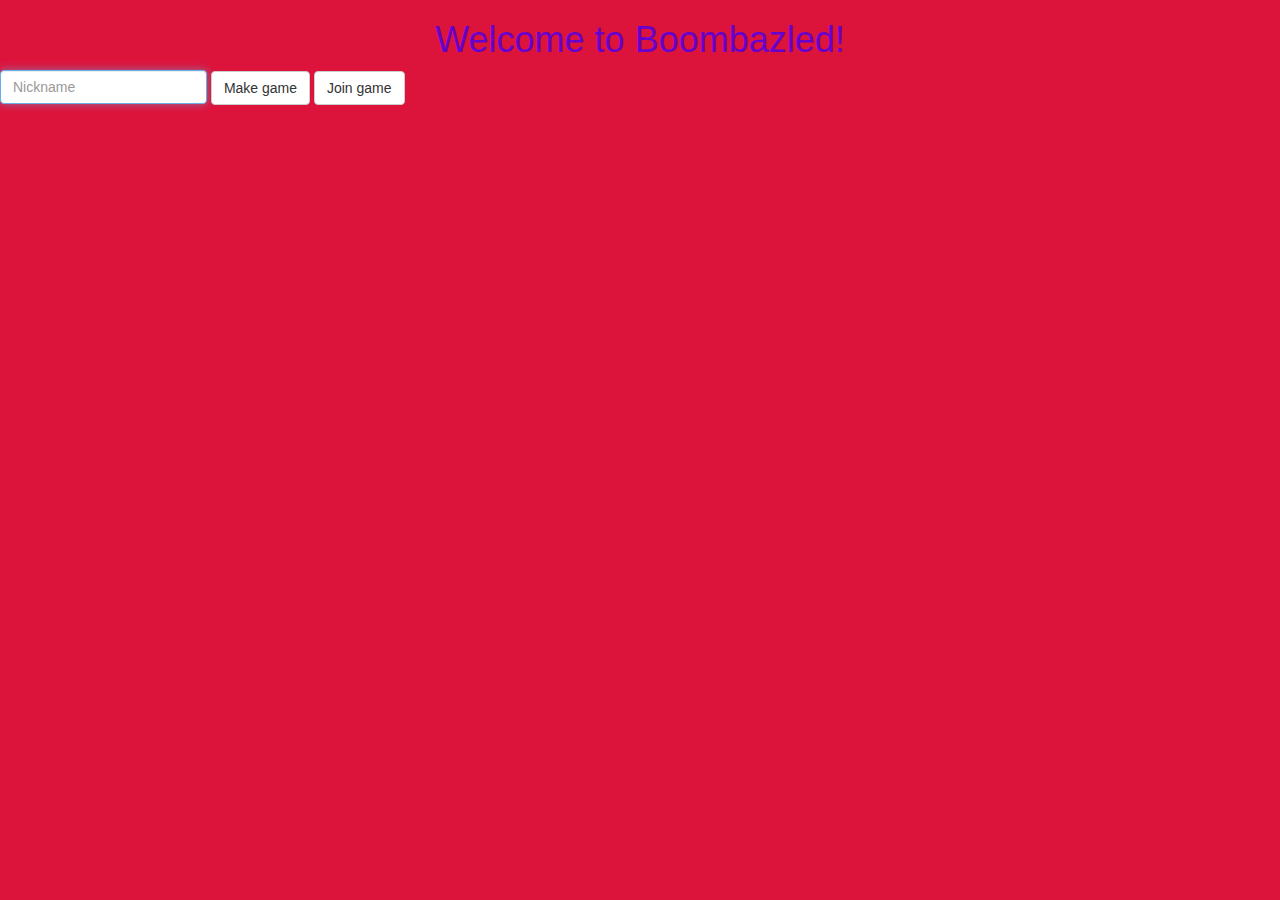
==== index.html @ 8025300e "styles" ====
<!DOCTYPE html>

<html lang="en">

    <head>

        <!-- https://developer.mozilla.org/en-US/docs/Web/HTML/Element/meta -->
        <meta charset="utf-8"/>
        <meta content="initial-scale=1, width=device-width" name="viewport"/>

        <!-- documentation at http://getbootstrap.com/, alternative themes at https://www.bootstrapcdn.com/bootswatch/ -->
        <link href="https://maxcdn.bootstrapcdn.com/bootstrap/3.3.7/css/bootstrap.min.css" rel="stylesheet"/>

        <link href="styles.css" rel="stylesheet"/>

        <script src="https://code.jquery.com/jquery-3.1.1.min.js"></script>
        <script src="https://maxcdn.bootstrapcdn.com/bootstrap/3.3.7/js/bootstrap.min.js"></script>

        <title>Log In</title>

    </head>

    <body>

        <div class="title">
            <h1>Welcome to Boombazled!</h1>
        </div>

        <fieldset>
            <div class="form-group">
                <input autocomplete="off" autofocus class="form-control" name="nickname" placeholder="Nickname" type="text"/>
            </div>
            <div class="button">
                <button class="btn btn-default" type="submit">Make game</button>
            </div>
            <div class="button">
                <button class="btn btn-default" type="submit">Join game</button>
            </div>
        </fieldset>


    </body>

</html>
---- styles.css ----
body
{
    font-family: "Lucida Sans Unicode", "Lucida Grande", sans-serif;
    background-color: #DC143C;
}

main
{

    /* override Bootstrap's 100% width for form controls */
    width: auto;
}

.form-group
{
    /* center form controls */
    display: inline-block;

    /* override Bootstrap's 100% width for form controls */
    width: auto;


}

.button
{
    display:inline-block;
    text-align: center;
}

.title
{
    margin-left: auto;
    margin-right: auto;
    text-align: center;
    color: #6600cc;
}

.text
{
    position: absolute;
    margin: auto;
    top: 0;
    right: 0;
    bottom: 0;
    left: 0;
    width: 20%;
    height: 30%;
    text-align: center;
}

.centered {
  position: fixed;
  top: 50%;
  left: 50%;
  margin-top: -50px;
  margin-left: -100px;
}
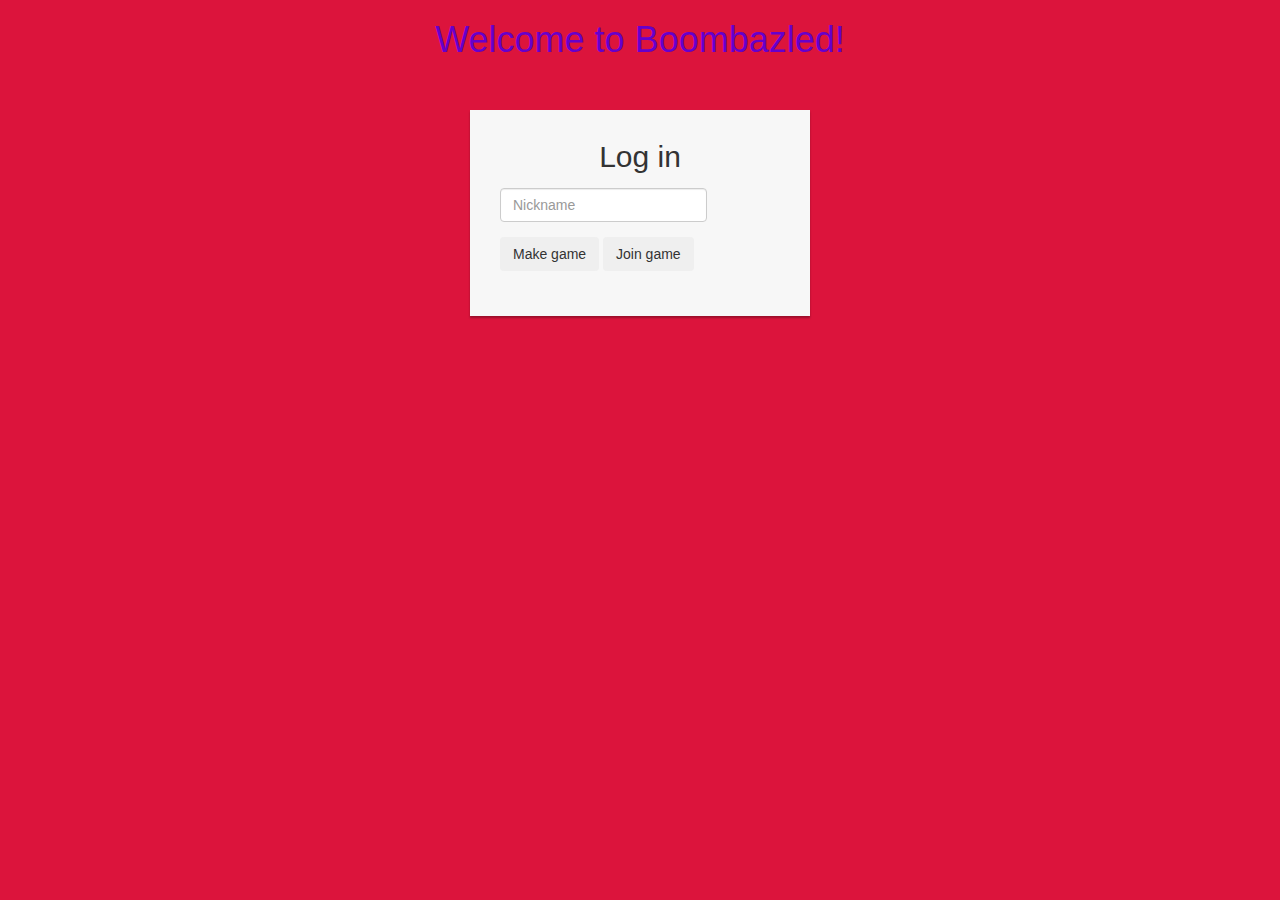
==== commit 47f89cfb: "style en index" ====
--- a/index.html
+++ b/index.html
@@ -26,19 +26,22 @@
             <h1>Welcome to Boombazled!</h1>
         </div>
 
-        <fieldset>
-            <div class="form-group">
-                <input autocomplete="off" autofocus class="form-control" name="nickname" placeholder="Nickname" type="text"/>
-            </div>
-            <div class="button">
-                <button class="btn btn-default" type="submit">Make game</button>
-            </div>
-            <div class="button">
-                <button class="btn btn-default" type="submit">Join game</button>
-            </div>
-        </fieldset>
+        <div class="login-form">
+            <form method="post">
+                <h2 class="text-center">Log in</h2>
+                <div class="form-group">
+                    <input type="text" class="form-control" placeholder="Nickname" required="required">
+                </div>
+                <div class="form-group">
+                    <button type="submit" class="btn btn-light btn-block">Make game</button>
+                </div>
+                <div class="form-group">
+                    <button type="submit" class="btn btn-light btn-block">Join game</button>
+                </div>
+        </div>
 
 
     </body>
 
 </html>
+
--- a/styles.css
+++ b/styles.css
@@ -18,8 +18,6 @@
 
     /* override Bootstrap's 100% width for form controls */
     width: auto;
-
-
 }
 
 .button
@@ -49,13 +47,26 @@
     text-align: center;
 }
 
-.centered {
-  position: fixed;
-  top: 50%;
-  left: 50%;
-  margin-top: -50px;
-  margin-left: -100px;
+.login-form
+{
+	width: 340px;
+    margin: 50px auto;
+}
+
+.login-form form
+{
+	margin-bottom: 15px;
+    background: #f7f7f7;
+    box-shadow: 0px 2px 2px rgba(0, 0, 0, 0.3);
+    padding: 30px;
+}
+
+.login-form h2
+{
+    margin: 0 0 15px;
 }
 
 
 
+
+
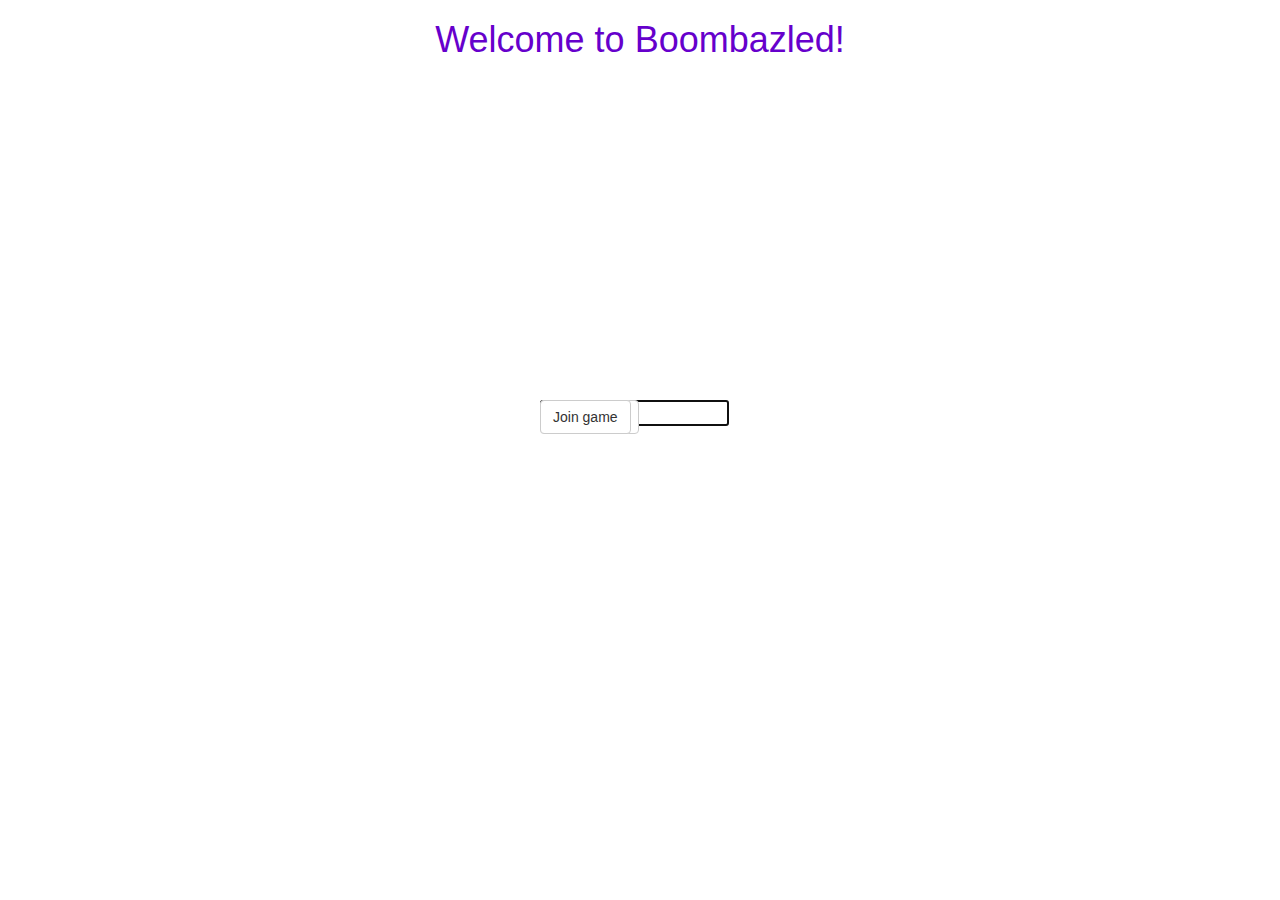
==== commit dbede9a4: "merging" ====
--- a/index.html
+++ b/index.html
@@ -26,22 +26,19 @@
             <h1>Welcome to Boombazled!</h1>
         </div>
 
-        <div class="login-form">
-            <form method="post">
-                <h2 class="text-center">Log in</h2>
-                <div class="form-group">
-                    <input type="text" class="form-control" placeholder="Nickname" required="required">
-                </div>
-                <div class="form-group">
-                    <button type="submit" class="btn btn-light btn-block">Make game</button>
-                </div>
-                <div class="form-group">
-                    <button type="submit" class="btn btn-light btn-block">Join game</button>
-                </div>
-        </div>
+        <fieldset>
+            <div class="centered">
+                <input autocomplete="off" autofocus class="form-group" name="nickname" placeholder="Nickname" type="text"/>
+            </div>
+            <div class="centered">
+                <button class="btn btn-default" type="submit">Make game</button>
+            </div>
+            <div class="centered">
+                <button class="btn btn-default" type="submit">Join game</button>
+            </div>
+        </fieldset>
 
 
     </body>
 
 </html>
-
--- a/styles.css
+++ b/styles.css
@@ -1,7 +1,7 @@
 body
 {
     font-family: "Lucida Sans Unicode", "Lucida Grande", sans-serif;
-    background-color: #DC143C;
+    background-color: #FFFFFF;
 }
 
 main
@@ -18,12 +18,56 @@
 
     /* override Bootstrap's 100% width for form controls */
     width: auto;
+
+
+}
+
+.buttonMiddle
+{
+    position: absolute;
+    text-align: center;
+    top: 80%;
+    right: 0;
+    bottom: 0;
+    left: 0;
+    margin-left: auto;
+    margin-right: auto;
+}
+
+.buttonRight
+{
+    position: absolute;
+    text-align: center;
+    top: 80%;
+    right: 0;
+    bottom: 0;
+    left: 30%;
+    margin-left: auto;
+    margin-right: auto;
+}
+
+.buttonLeft
+{
+    position: absolute;
+    text-align: center;
+    top: 80%;
+    right: 30%;
+    bottom: 0;
+    left: 0;
+    margin-left: auto;
+    margin-right: auto;
 }
 
 .button
 {
-    display:inline-block;
+    background-color: #6600cc; /* Green */
+    border: none;
+    color: white;
+    padding: 15px 32px;
     text-align: center;
+    text-decoration: none;
+    display: inline-block;
+    font-size: 16px;
 }
 
 .title
@@ -47,26 +91,14 @@
     text-align: center;
 }
 
-.login-form
+.centered
 {
-	width: 340px;
-    margin: 50px auto;
-}
-
-.login-form form
-{
-	margin-bottom: 15px;
-    background: #f7f7f7;
-    box-shadow: 0px 2px 2px rgba(0, 0, 0, 0.3);
-    padding: 30px;
-}
-
-.login-form h2
-{
-    margin: 0 0 15px;
+  position: fixed;
+  top: 50%;
+  left: 50%;
+  margin-top: -50px;
+  margin-left: -100px;
 }
 
 
 
-
-
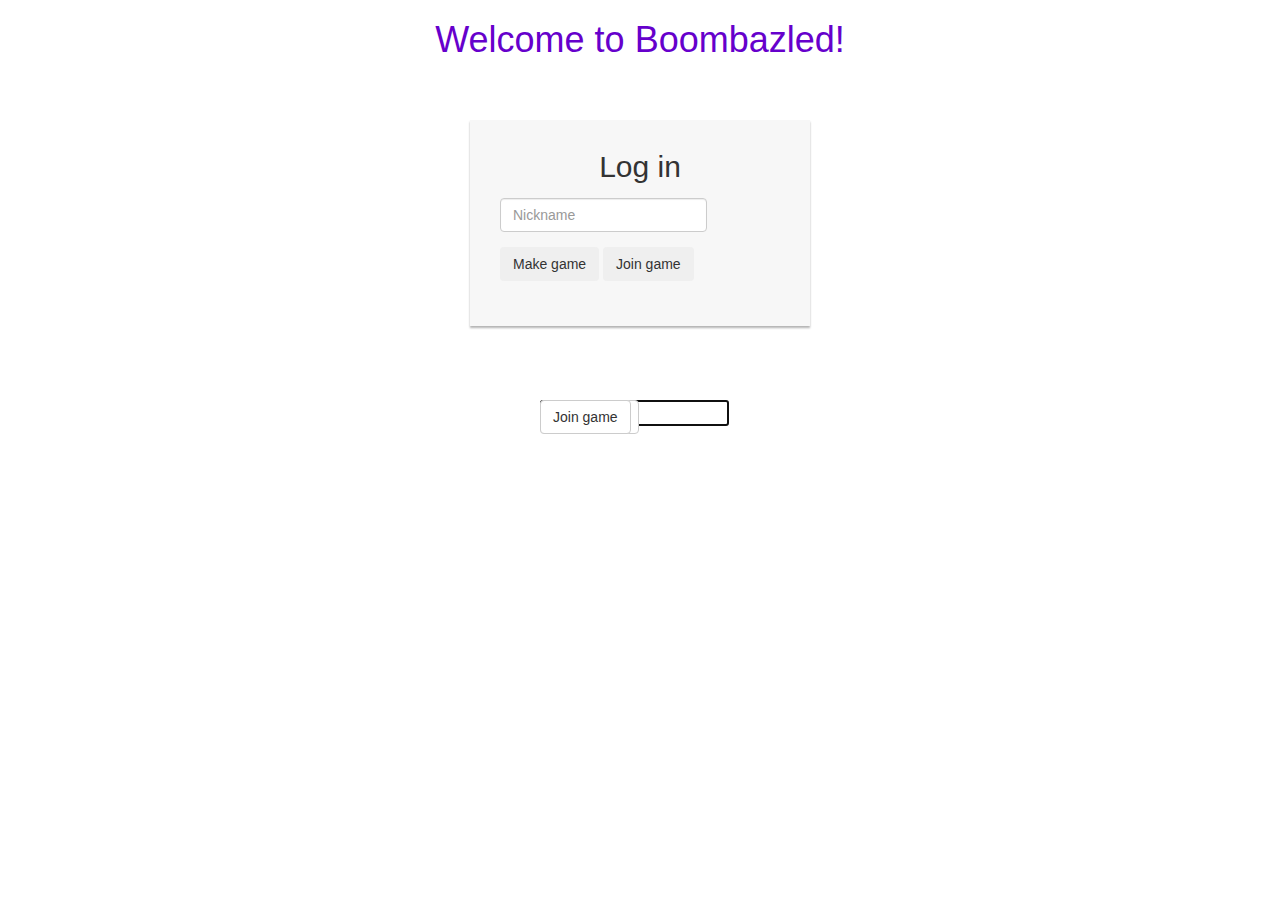
==== commit e38211af: "merge" ====
--- a/index.html
+++ b/index.html
@@ -38,7 +38,22 @@
             </div>
         </fieldset>
 
+        <div class="login-form">
+            <form method="post">
+                <h2 class="text-center">Log in</h2>
+                <div class="form-group">
+                    <input type="text" class="form-control" placeholder="Nickname" required="required">
+                </div>
+                <div class="form-group">
+                    <button type="submit" class="btn btn-light btn-block">Make game</button>
+                </div>
+                <div class="form-group">
+                    <button type="submit" class="btn btn-light btn-block">Join game</button>
+                </div>
+        </div>
+
 
     </body>
 
 </html>
+
--- a/styles.css
+++ b/styles.css
@@ -18,8 +18,6 @@
 
     /* override Bootstrap's 100% width for form controls */
     width: auto;
-
-
 }
 
 .buttonMiddle
@@ -100,5 +98,26 @@
   margin-left: -100px;
 }
 
+.login-form
+{
+	width: 340px;
+    margin: 50px auto;
+}
+
+.login-form form
+{
+	margin-bottom: 15px;
+    background: #f7f7f7;
+    box-shadow: 0px 2px 2px rgba(0, 0, 0, 0.3);
+    padding: 30px;
+}
+
+.login-form h2
+{
+    margin: 0 0 15px;
+}
 
 
+
+
+
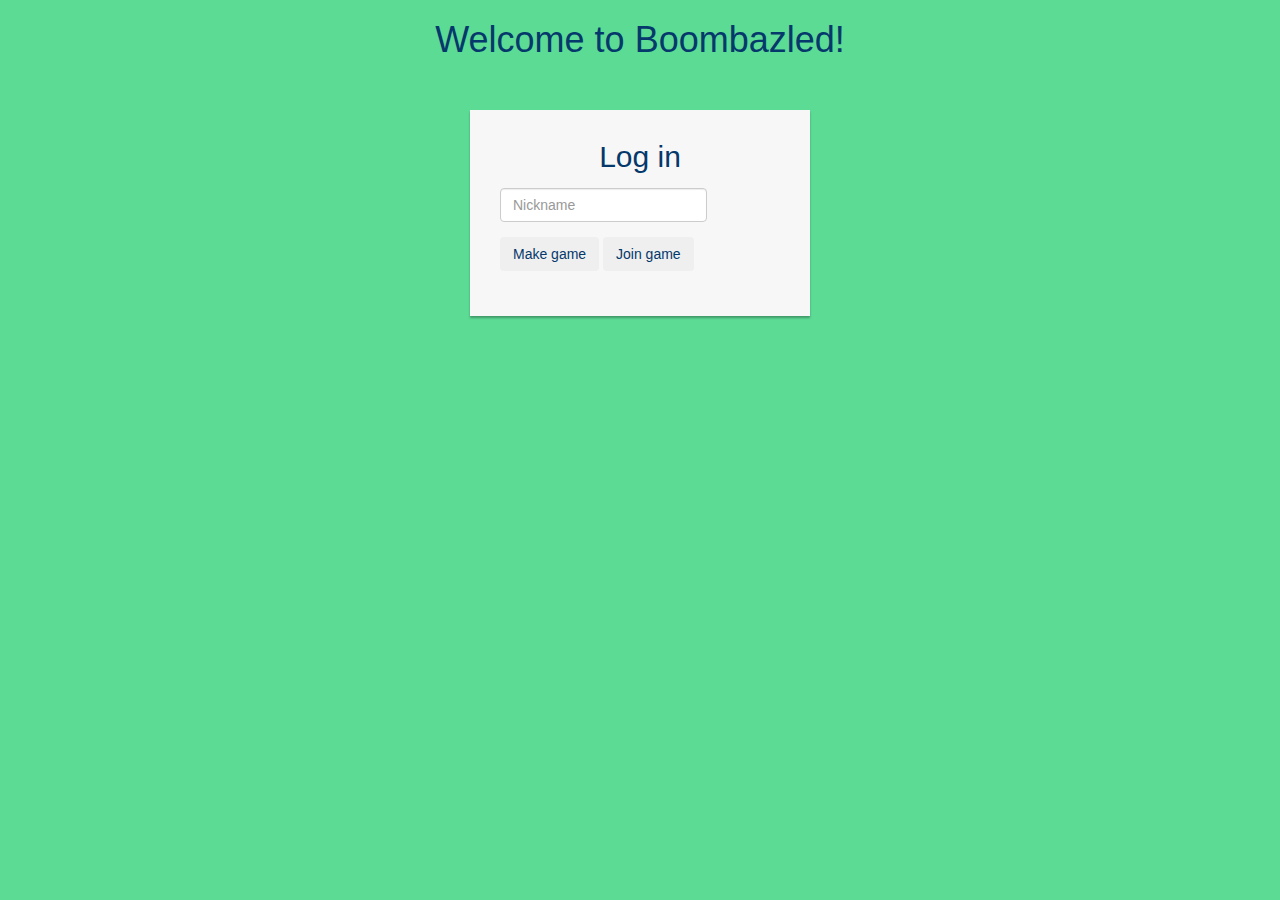
==== commit 482b2ae5: "kan jij dit lezen" ====
--- a/index.html
+++ b/index.html
@@ -26,17 +26,6 @@
             <h1>Welcome to Boombazled!</h1>
         </div>
 
-        <fieldset>
-            <div class="centered">
-                <input autocomplete="off" autofocus class="form-group" name="nickname" placeholder="Nickname" type="text"/>
-            </div>
-            <div class="centered">
-                <button class="btn btn-default" type="submit">Make game</button>
-            </div>
-            <div class="centered">
-                <button class="btn btn-default" type="submit">Join game</button>
-            </div>
-        </fieldset>
 
         <div class="login-form">
             <form method="post">
--- a/styles.css
+++ b/styles.css
@@ -1,7 +1,8 @@
 body
 {
     font-family: "Lucida Sans Unicode", "Lucida Grande", sans-serif;
-    background-color: #FFFFFF;
+    background-color: #5CDB95;
+    color: #05386B;
 }
 
 main
@@ -58,9 +59,9 @@
 
 .button
 {
-    background-color: #6600cc; /* Green */
+    background-color: #05386B;
     border: none;
-    color: white;
+    color: #EDF5E1;
     padding: 15px 32px;
     text-align: center;
     text-decoration: none;
@@ -73,7 +74,7 @@
     margin-left: auto;
     margin-right: auto;
     text-align: center;
-    color: #6600cc;
+    color: #05386B;
 }
 
 .text
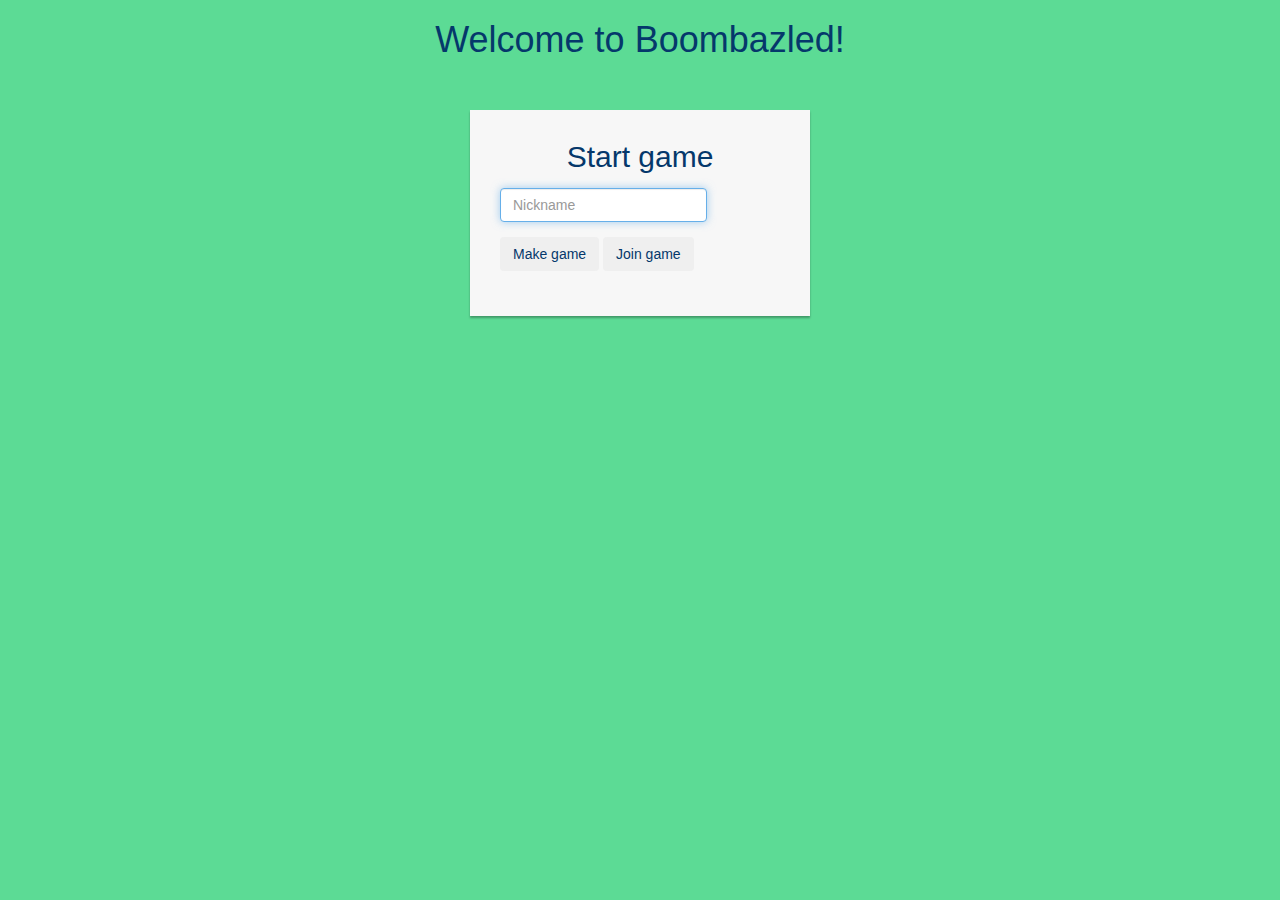
==== commit e51dbd4d: "application" ====
--- a/index.html
+++ b/index.html
@@ -16,7 +16,7 @@
         <script src="https://code.jquery.com/jquery-3.1.1.min.js"></script>
         <script src="https://maxcdn.bootstrapcdn.com/bootstrap/3.3.7/js/bootstrap.min.js"></script>
 
-        <title>Log In</title>
+        <title>Start game</title>
 
     </head>
 
@@ -26,12 +26,11 @@
             <h1>Welcome to Boombazled!</h1>
         </div>
 
-
         <div class="login-form">
             <form method="post">
-                <h2 class="text-center">Log in</h2>
+                <h2 class="text-center">Start game</h2>
                 <div class="form-group">
-                    <input type="text" class="form-control" placeholder="Nickname" required="required">
+                    <input type="text" autofocus class="form-control" placeholder="Nickname" required="required">
                 </div>
                 <div class="form-group">
                     <button type="submit" class="btn btn-light btn-block">Make game</button>
@@ -41,7 +40,6 @@
                 </div>
         </div>
 
-
     </body>
 
 </html>
--- a/styles.css
+++ b/styles.css
@@ -81,7 +81,7 @@
 {
     position: absolute;
     margin: auto;
-    top: 0;
+    top: -15%;
     right: 0;
     bottom: 0;
     left: 0;
